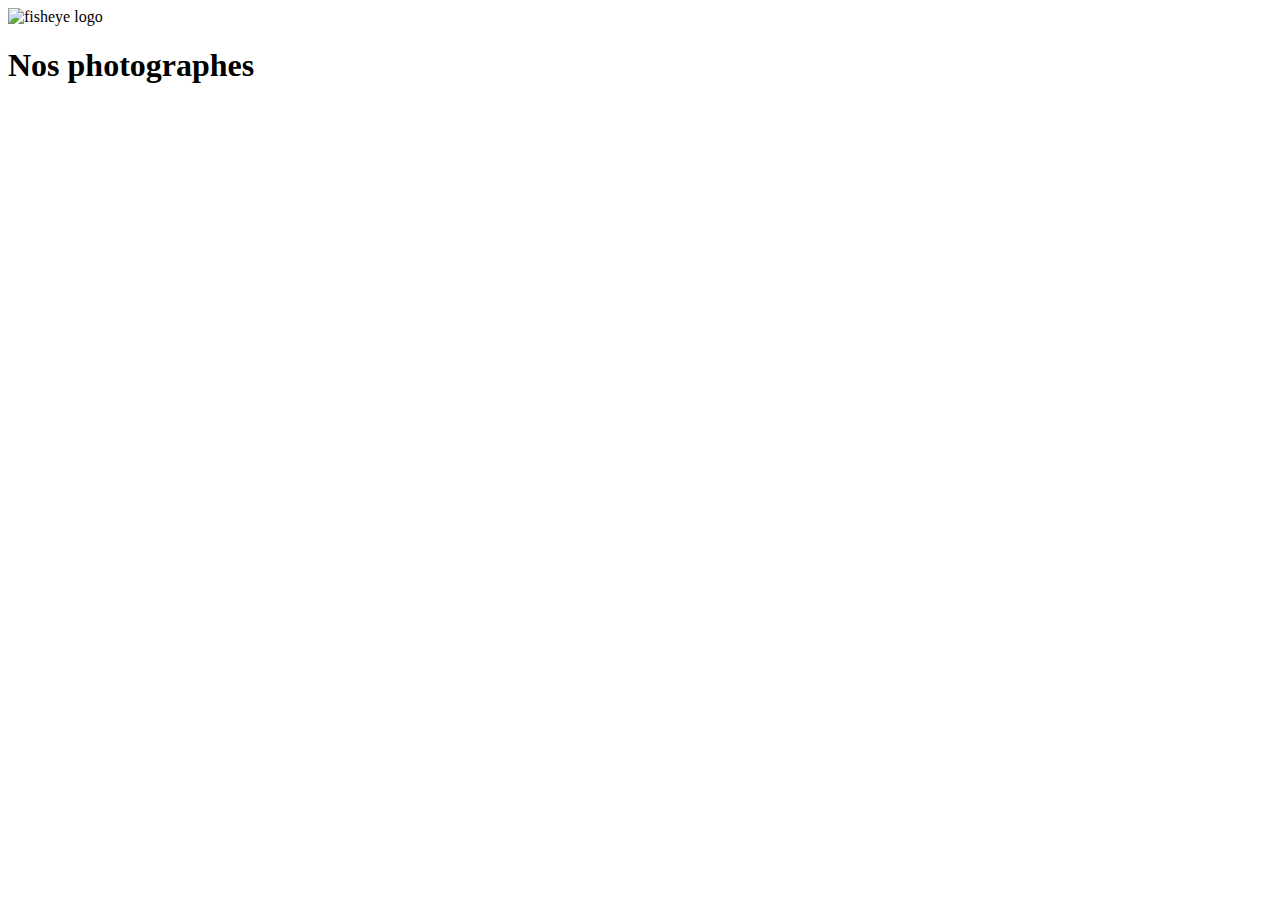
==== index.html @ 0055311e "compared old and new methods" ====
<!DOCTYPE html>
<html lang="fr">
  <head>
    <link href="css/style.css" rel="stylesheet" type="text/css" />
    <meta charset="utf-8" />
    <link rel="icon" type="image/png" href="assets/favicon.png" />
    <link
      href="https://fonts.googleapis.com/css?family=DM+Sans&display=swap"
      rel="stylesheet"
    />
    <title>Fisheye</title>
  </head>
  <body>
    <header>
      <img src="assets/images/logo.png" class="logo" alt="fisheye logo" />
      <h1>Nos photographes</h1>
    </header>
    <main id="main">
      <div class="photographer_section"></div>
    </main>
    <script type="module" src="scripts/templates/photographer.js"></script>
    <script type="module" src="scripts/pages/index2.js"></script>
  </body>
</html>
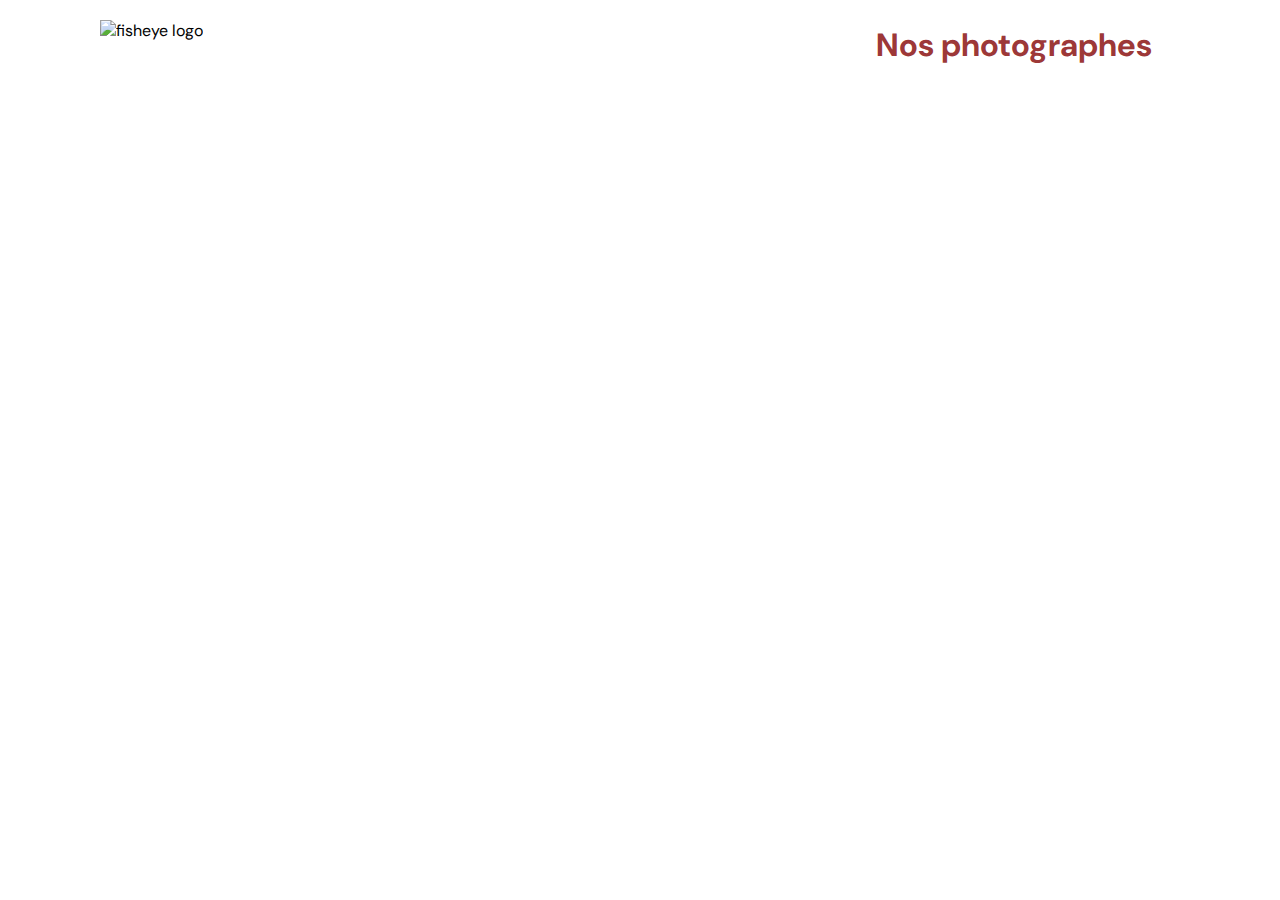
==== commit 7adf4db4: "chevron up + No photographes fix" ====
--- a/index.html
+++ b/index.html
@@ -1,24 +1,24 @@
 <!DOCTYPE html>
 <html lang="fr">
   <head>
-    <link href="css/style.css" rel="stylesheet" type="text/css" />
-    <meta charset="utf-8" />
-    <link rel="icon" type="image/png" href="assets/favicon.png" />
+    <link href="css/style.css" rel="stylesheet" type="text/css" >
+    <meta charset="utf-8" >
+    <link rel="icon" type="image/png" href="assets/favicon.png" >
     <link
       href="https://fonts.googleapis.com/css?family=DM+Sans&display=swap"
       rel="stylesheet"
-    />
+    >
     <title>Fisheye</title>
   </head>
   <body>
     <header>
-      <img src="assets/images/logo.png" class="logo" alt="fisheye logo" />
-      <h1>Nos photographes</h1>
+      <img src="assets/images/logo.png" class="logo" alt="fisheye logo" >
+      <h1 class="nosPhotographes">Nos photographes</h1>
     </header>
     <main id="main">
-      <div class="photographer_section"></div>
+      <div class="photographer_section" id="photographer-list"></div>
     </main>
     <script type="module" src="scripts/templates/photographer.js"></script>
-    <script type="module" src="scripts/pages/index2.js"></script>
+    <script type="module" src="scripts/pages/index.js"></script>
   </body>
 </html>
--- a/css/style.css
+++ b/css/style.css
@@ -0,0 +1,385 @@
+@import url("photographer.css");
+
+body {
+  font-family: "DM Sans", sans-serif;
+  margin: 0;
+}
+
+header {
+  display: flex;
+  flex-direction: row;
+  justify-content: space-between;
+  align-items: center;
+  height: 90px;
+}
+
+/* h1 {
+  color: #901c1c;
+  margin-right: 100px;
+} */
+
+.logo {
+  height: 50px;
+  margin-left: 100px;
+}
+
+.photographer_section {
+  display: grid;
+  grid-template-columns: 1fr 1fr 1fr;
+  gap: 70px;
+  margin-top: 100px;
+}
+
+.photographer_section article {
+  justify-self: center;
+  display: flex;
+  justify-content: center;
+  align-items: center;
+  flex-direction: column;
+}
+
+.photographer_section article h2 {
+  color: #d3573c;
+  font-size: 36px;
+}
+
+.photographer_section article img {
+  height: 200px;
+  width: 200px;
+}
+/* Global */
+.sr-only {
+  position: absolute;
+  width: 1px;
+  height: 1px;
+  padding: 0;
+  margin: -1px;
+  overflow: hidden;
+  clip: rect(0, 0, 0, 0);
+  white-space: nowrap;
+  border: 0;
+}
+
+.carousel {
+  position: absolute;
+  padding: 0;
+  margin: 0;
+  width: 100%;
+  height: 100%;
+  top: 20%;
+  left: 25%;
+}
+
+.carousel-item {
+  height: 200px;
+  width: 100%;
+  margin-top: 20px;
+  margin-bottom: 20px;
+  list-style-type: none;
+}
+
+.carousel-block {
+  height: 100%;
+  width: 100%;
+  display: flex;
+  flex-direction: column;
+  object-fit: cover;
+}
+.img {
+  height: 40px;
+  width: 40px;
+  background-color: white;
+  border-radius: 50%;
+  display: flex;
+  position: absolute;
+  top: 50%;
+  transform: translateY(-50%);
+  cursor: pointer;
+  align-items: center;
+  justify-content: center;
+}
+
+.prev-image {
+  left: 20px;
+}
+
+.fa-arrow-circle-left,
+.fa-arrow-circle-right {
+  font-size: 30px;
+}
+
+.next-image {
+  right: 20px;
+}
+
+.caroussel-title {
+  height: 100%;
+  width: 100%;
+  display: flex;
+  align-items: center;
+  justify-content: center;
+}
+
+#modal-content video {
+  width: 3em;
+}
+
+.sr-only {
+  position: absolute;
+  width: 1px;
+  height: 1px;
+  padding: 0;
+  margin: -1px;
+  overflow: hidden;
+  clip: rect(0, 0, 0, 0);
+  white-space: nowrap;
+  border: 0;
+}
+
+.carousel {
+  /* position: relative; */
+  padding: 0;
+  margin: 0;
+}
+
+.carousel-item {
+  height: 200px;
+  width: 100%;
+  margin-top: 20px;
+  margin-bottom: 20px;
+  list-style-type: none;
+}
+
+
+.item-2 {
+  background-color: green;
+  display: none;
+}
+
+.img {
+  height: 40px;
+  width: 40px;
+  background-color: white;
+  border-radius: 50%;
+  display: flex;
+  position: absolute;
+  top: 50%;
+  transform: translateY(-50%);
+  cursor: pointer;
+  align-items: center;
+  justify-content: center;
+}
+
+.prev-image {
+  left: 20px;
+}
+
+.fa-arrow-circle-left,
+.fa-arrow-circle-right {
+  font-size: 30px;
+}
+
+.next-image {
+  right: 20px;
+}
+
+.caroussel-title {
+  height: 100%;
+  width: 100%;
+  display: flex;
+  align-items: center;
+  justify-content: center;
+}
+
+#modalClose {
+  z-index: 4;
+  width: 4em;
+  height: 4em;
+  position: absolute;
+  top: 10%;
+  right: 10%;
+}
+
+.heart {
+  margin-right: 3rem;
+  padding-top: 0.8rem;
+}
+
+.icon .far.fa-heart {
+  z-index: 2;
+  /* // width: fit-content; */
+  font-size: 2em;
+  transition: opacity 0.3s ease, background-position 0.5s;
+}
+
+.icon .fas.fa-heart {
+  z-index: 1;
+  opacity: 0;
+  font-size: 2em;
+  transition: opacity 0.3s ease, background-position 0.5s;
+}
+
+.far.fa-heart {
+  /* width: 100%; */
+  background-size: 100% 200%;
+  background-position: 0% 100%;
+  background-clip: text;
+  -webkit-background-clip: text;
+  color: #901c1c;
+  transition: background-position 0.5s;
+  font-size: 2em;
+  padding: 0.5em;
+}
+.fas.fa-heart {
+  /* width: 100%; */
+  background-size: 100% 200%;
+  background-position: 0% 100%;
+  background-clip: text;
+  -webkit-background-clip: text;
+  color: #901c1c;
+  transition: background-position 0.5s;
+  font-size: 2em;
+  padding: 0.5em;
+}
+
+.fas.fa-heart.black {
+  display: flex;
+  padding: none;
+  color: black;
+  align-items: center;
+  font-size: 1.5em;
+  padding-left: 0.5em;
+}
+
+.icon:hover .far.fa-heart {
+  opacity: 0;
+  background: linear-gradient(180deg, blue 7%, purple 100%);
+  background-size: 100% 200%;
+  background-position: 0% 100%;
+  background-clip: text;
+  -webkit-background-clip: text;
+}
+
+.heart:hover {
+  & .heart--outline {
+    display: none;
+    color: #D3573C;
+  }
+}
+.heart:hover {
+  & .heart--bg {
+    display: block;
+    transition: opacity 1s;
+    opacity: 1;
+  }
+}
+
+.clickedHeart {
+  color: #D3573C;
+}
+
+.counter {
+  position: fixed;
+  display: flex;
+  width: 20%;
+  height: 3em;
+  bottom: 0;
+  right: 5%;
+  background-color: #db8876;
+  border-radius: 0.5em 0.5em 0 0;
+  color: black;
+  font-weight: bold;
+  font-size: 24px;
+}
+
+.counter .heartLikes {
+  width: 50%;
+  display: flex;
+  align-items: center;
+}
+
+.counter .price {
+  width: 50%;
+  height: auto;
+  display: flex;
+  justify-content: center;
+  align-items: center;
+}
+.counter .likes {
+  width: 50%;
+  height: auto;
+  display: flex;
+  justify-content: end;
+  align-items: center;
+}
+
+
+/* Dropdown Button */
+.dropbtn {
+  display: flex;
+  background-color: #901C1C;
+  color: white;
+  padding: 16px;
+  font-size: 16px;
+  border: none;
+  cursor: pointer;
+  width:7em;
+  align-items: center;
+  padding:0.5em;
+}
+
+/* Dropdown button on hover & focus */
+.dropbtn:hover, .dropbtn:focus {
+  background-color: #901c1ce6;
+}
+
+/* The container <div> - needed to position the dropdown content */
+.dropdown {
+  padding: 1em 10%;
+  display: inline-block;
+  display: flex;
+}
+.dropdown h3{
+  padding-right:1em;
+}
+
+/* Dropdown Content (Hidden by Default) */
+.dropdown-content {
+  display: none;
+  position: absolute;
+  background-color: #f1f1f1;
+  min-width: 160px;
+  box-shadow: 0px 8px 16px 0px rgba(0,0,0,0.2);
+  z-index: 1;
+}
+
+/* Links inside the dropdown */
+.dropdown-content a {
+  color: black;
+  padding: 12px 16px;
+  text-decoration: none;
+  display: block;
+}
+
+/* Change color of dropdown links on hover */
+.dropdown-content a:hover {background-color: #ddd;}
+
+/* Show the dropdown menu (use JS to add this class to the .dropdown-content container when the user clicks on the dropdown button) */
+.show {display:block;}
+
+.dropdownOption{
+  background-color: #901c1ce6;
+  color:#FFFF;
+}
+
+.dropdown-content a {
+  color:#FFFF;
+}
+
+.nosPhotographes{
+  color: #901c1ce6;
+  margin-right:4em;
+}
+.fa-chevron-up{
+  padding:0.5em;
+}